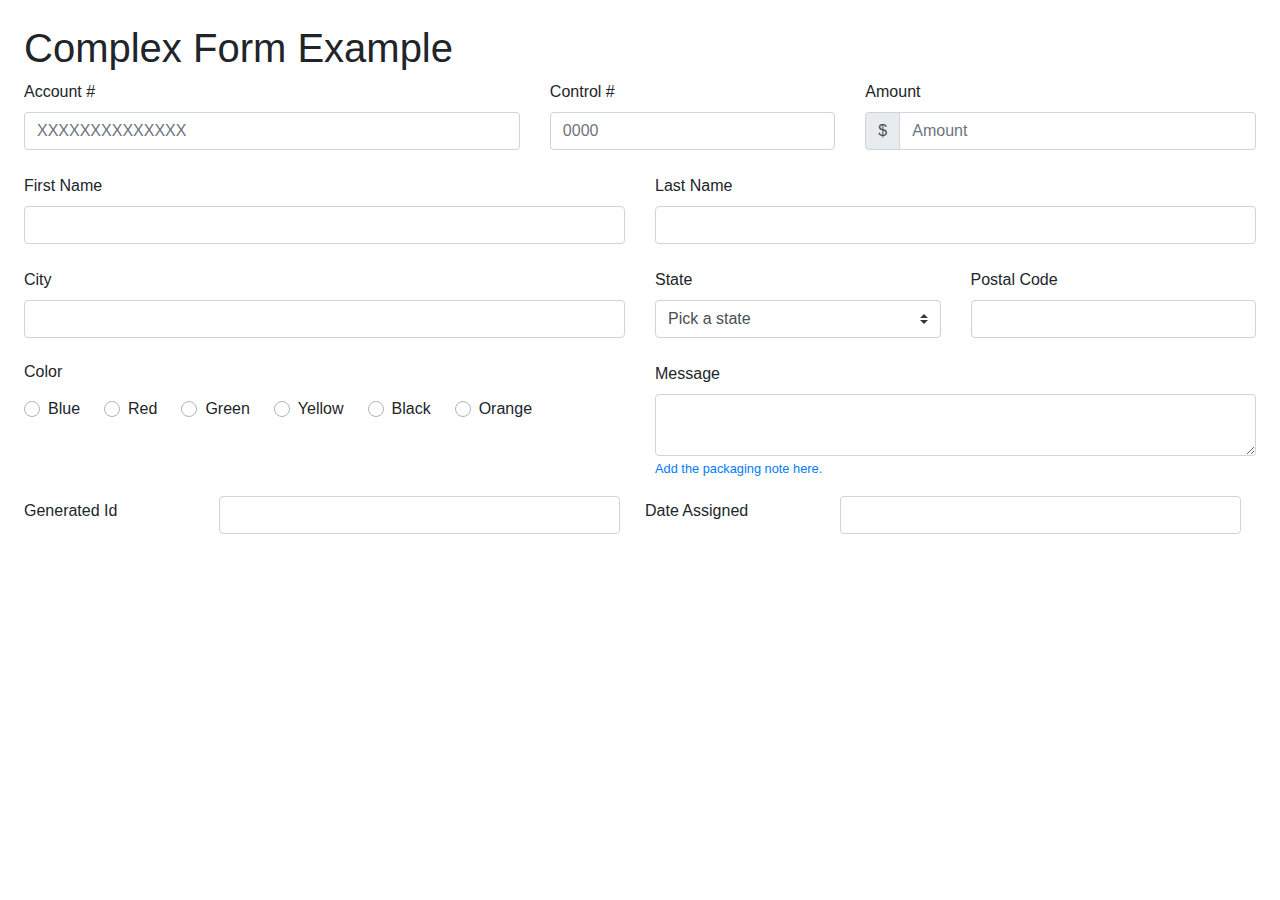
==== form/index.html @ 3bb1c22a "Add files via upload" ====
<!doctype html>
<html lang="en">

<head>
    <!-- Required meta tags -->
    <meta charset="utf-8">
    <meta name="viewport" content="width=device-width, initial-scale=1, shrink-to-fit=no">
    <!-- Bootstrap CSS -->
    <link rel="stylesheet" href="https://stackpath.bootstrapcdn.com/bootstrap/4.5.2/css/bootstrap.min.css"
        integrity="sha384-JcKb8q3iqJ61gNV9KGb8thSsNjpSL0n8PARn9HuZOnIxN0hoP+VmmDGMN5t9UJ0Z" crossorigin="anonymous">
    <link rel="stylesheet" href="style.css" type="text/css">
    <title>Form Example</title>
</head>

<body>
    <div class="p-4">
        <h1>Complex Form Example</h1>
        <div class="row">
            <div class="col-md-5 mb-4">
                <label>Account #</label>
                <input type="text" name="Account" class="form-control" placeholder="XXXXXXXXXXXXXX">
            </div>
            <div class="col-md-3">
                <label>Control #</label>
                <input type="text" name="Account" class="form-control" placeholder="0000">
            </div>
            <div class="col-md-4">
                <label>Amount</label>
                <div class="input-group">
                    <div class="input-group-prepend">
                        <span class="input-group-text">$</span>
                    </div>
                    <input type="text" name="username" class="form-control" placeholder="Amount">
                </div>
            </div>
            <div class="col-md-6 mb-4">
                <label>First Name</label>
                <input type="text" name="username" class="form-control">
            </div>
            <div class="col-md-6">
                <label>Last Name</label>
                <input type="text" name="userLastname" class="form-control">
            </div>
            <div class="col-md-6 mb-4">
                <label>City</label>
                <input type="text" name="city" class="form-control">
            </div>
            <div class="col-md-3">
                <label>State</label>
                <select class="custom-select">
                    <option>Pick a state</option>
                    <option>United States</option>
                </select>
            </div>
            <div class="col-md-3">
                <label>Postal Code</label>
                <input type="text" name="city" class="form-control">
            </div>

            <div class="col-md-6 mb-4">
                <h6 class="mb-3">Color</h6>
                <div class="d-flex flex-wrap">
                    <div class="custom-control custom-radio mr-4">
                        <input type="radio" name="paymentMethod" id="blue" class="custom-control-input">
                        <label class="custom-control-label" for="blue">Blue</label>
                    </div>
                    <div class="custom-control custom-radio mr-4">
                        <input type="radio" name="paymentMethod" id="red" class="custom-control-input">
                        <label class="custom-control-label" for="red">Red</label>
                    </div>
                    <div class="custom-control custom-radio mr-4">
                        <input type="radio" name="paymentMethod" id="green" class="custom-control-input">
                        <label class="custom-control-label" for="green">Green</label>
                    </div>
                    <div class="custom-control custom-radio mr-4">
                        <input type="radio" name="paymentMethod" id="yellow" class="custom-control-input">
                        <label class="custom-control-label" for="yellow">Yellow</label>
                    </div>
                    <div class="custom-control custom-radio mr-4">
                        <input type="radio" name="paymentMethod" id="black" class="custom-control-input">
                        <label class="custom-control-label" for="black">Black</label>
                    </div>
                    <div class="custom-control custom-radio mr-4">
                        <input type="radio" name="paymentMethod" id="orange" class="custom-control-input">
                        <label class="custom-control-label" for="orange">Orange</label>
                    </div>
                </div>
            </div>

            <div class="col-md-6 mb-3 form-group">
                <label for="messageId">Message</label>
                <textarea class="form-control" id="messageId" rows="2"></textarea>
                <small class="text-primary">Add the packaging note here.</small>
            </div>

            <div class="col-md-6 form-row d-flex align-items-center">
                <label class="col-md-4" for="genId">Generated Id</label>
                <input class="col-md-8 form-control" type="text" name="genId">
            </div>
            <div class="col-md-6 form-row d-flex align-items-center">
                <label class="col-md-4" for="dateId">Date Assigned</label>
                <input class="col-md-8 form-control" type="text" name="dateId">
            </div>
        </div>

        <!-- Optional JavaScript -->
        <!-- jQuery first, then Popper.js, then Bootstrap JS -->
        <script src="https://code.jquery.com/jquery-3.5.1.slim.min.js"
            integrity="sha384-DfXdz2htPH0lsSSs5nCTpuj/zy4C+OGpamoFVy38MVBnE+IbbVYUew+OrCXaRkfj"
            crossorigin="anonymous"></script>
        <script src="https://cdn.jsdelivr.net/npm/popper.js@1.16.1/dist/umd/popper.min.js"
            integrity="sha384-9/reFTGAW83EW2RDu2S0VKaIzap3H66lZH81PoYlFhbGU+6BZp6G7niu735Sk7lN"
            crossorigin="anonymous"></script>
        <script src="https://stackpath.bootstrapcdn.com/bootstrap/4.5.2/js/bootstrap.min.js"
            integrity="sha384-B4gt1jrGC7Jh4AgTPSdUtOBvfO8shuf57BaghqFfPlYxofvL8/KUEfYiJOMMV+rV"
            crossorigin="anonymous"></script>
</body>

</html>
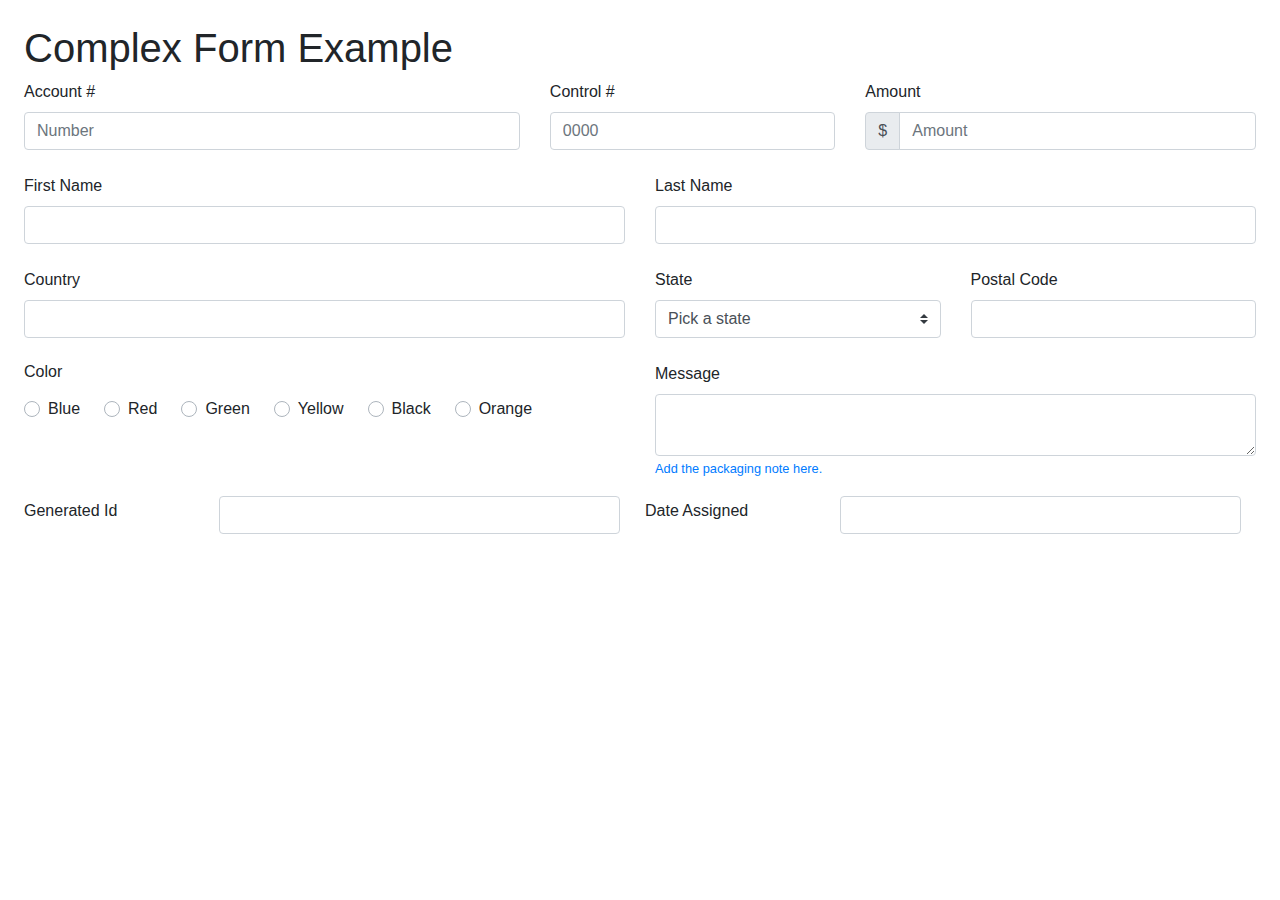
==== commit 220a8c56: "Changed description table" ====
--- a/form/index.html
+++ b/form/index.html
@@ -18,7 +18,7 @@
         <div class="row">
             <div class="col-md-5 mb-4">
                 <label>Account #</label>
-                <input type="text" name="Account" class="form-control" placeholder="XXXXXXXXXXXXXX">
+                <input type="text" name="Account" class="form-control" placeholder="Number">
             </div>
             <div class="col-md-3">
                 <label>Control #</label>
@@ -42,7 +42,7 @@
                 <input type="text" name="userLastname" class="form-control">
             </div>
             <div class="col-md-6 mb-4">
-                <label>City</label>
+                <label>Country</label>
                 <input type="text" name="city" class="form-control">
             </div>
             <div class="col-md-3">
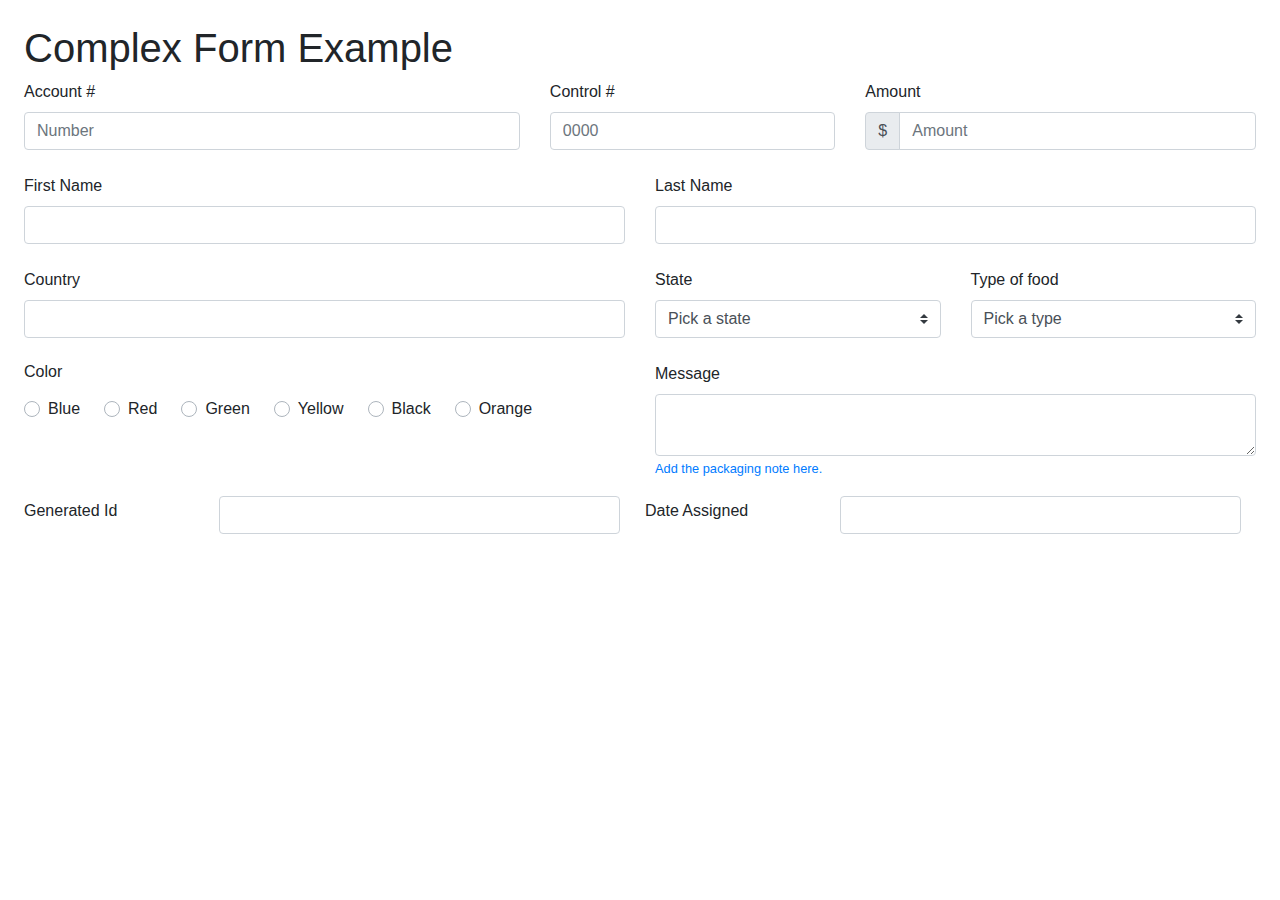
==== commit 1f9f6146: "Add files via upload" ====
--- a/form/index.html
+++ b/form/index.html
@@ -53,8 +53,15 @@
                 </select>
             </div>
             <div class="col-md-3">
-                <label>Postal Code</label>
-                <input type="text" name="city" class="form-control">
+                <label>Type of food</label>
+                <select class="custom-select">
+                    <option>Pick a type</option>
+                    <option>BO</option>
+                    <option>BB</option>
+                    <option>HB</option>
+                    <option>FB</option>
+                    <option>ALL</option>
+                </select>
             </div>
 
             <div class="col-md-6 mb-4">
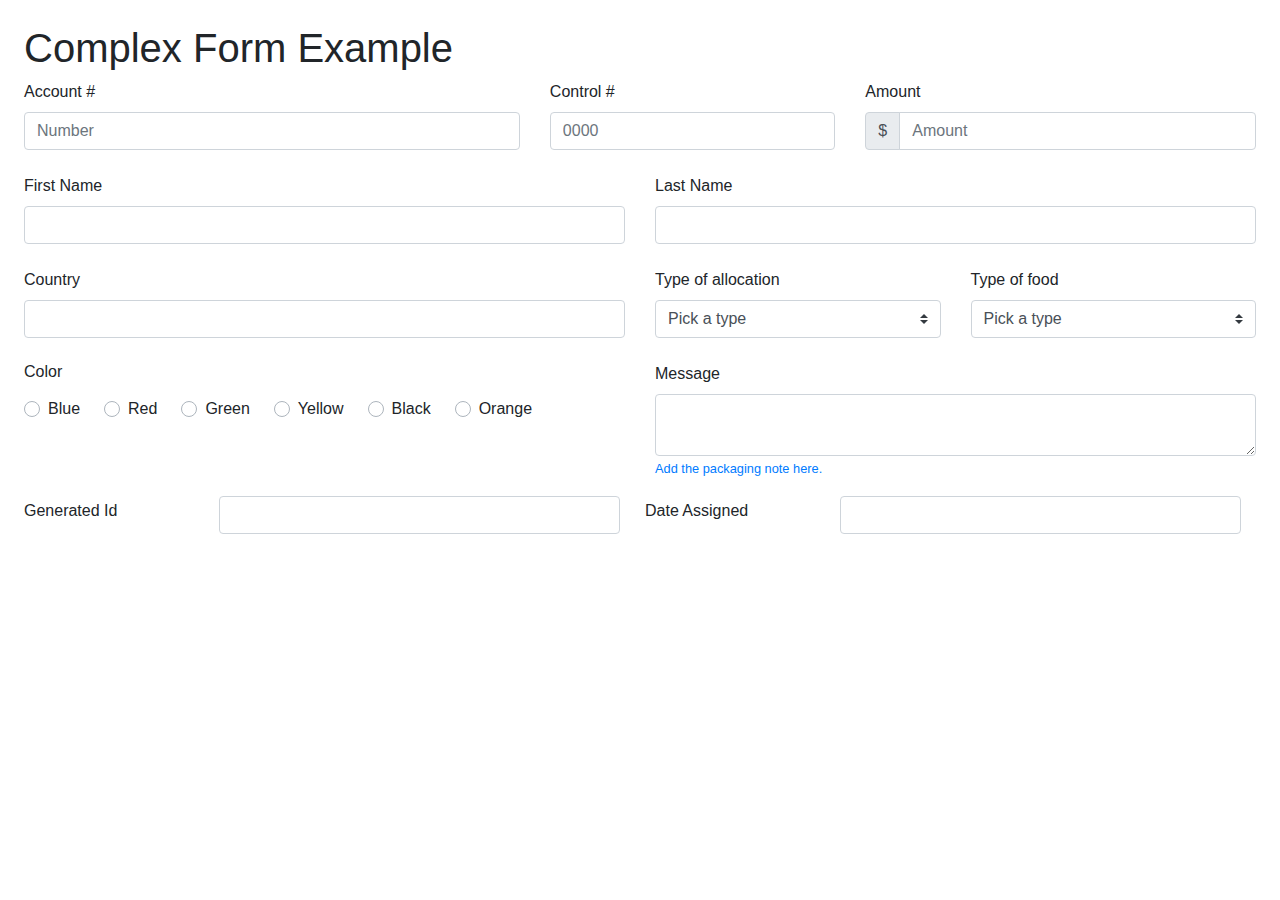
==== commit c40f95f0: "Add files via upload" ====
--- a/form/index.html
+++ b/form/index.html
@@ -46,10 +46,14 @@
                 <input type="text" name="city" class="form-control">
             </div>
             <div class="col-md-3">
-                <label>State</label>
+                <label>Type of allocation</label>
                 <select class="custom-select">
-                    <option>Pick a state</option>
-                    <option>United States</option>
+                    <option>Pick a type</option>
+                    <option>Studio</option>
+                    <option>Apartament</option>
+                    <option>3 *</option>
+                    <option>4 *</option>
+                    <option>5 *</option>                
                 </select>
             </div>
             <div class="col-md-3">
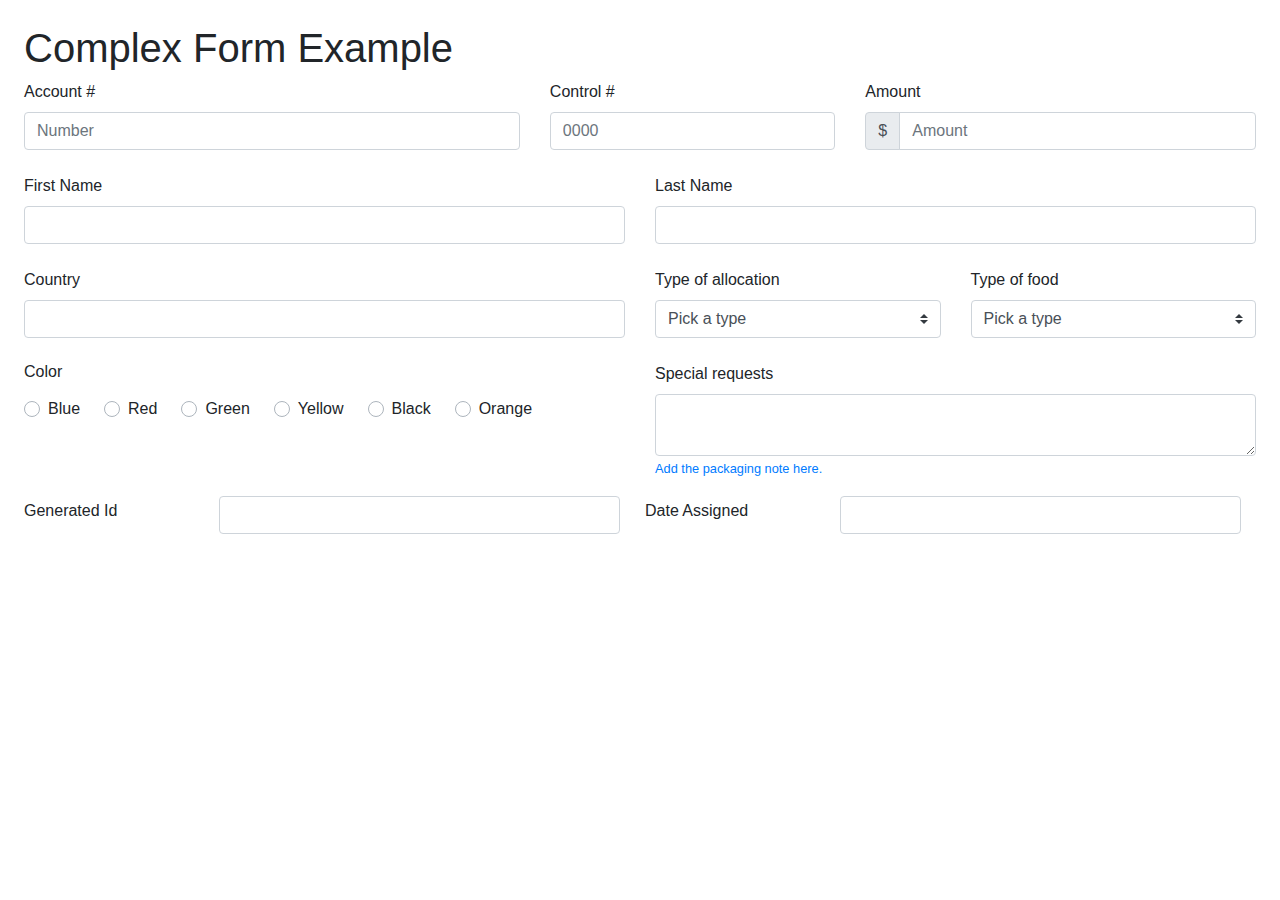
==== commit 93490684: "Add files via upload" ====
--- a/form/index.html
+++ b/form/index.html
@@ -99,7 +99,7 @@
             </div>
 
             <div class="col-md-6 mb-3 form-group">
-                <label for="messageId">Message</label>
+                <label for="messageId">Special requests</label>
                 <textarea class="form-control" id="messageId" rows="2"></textarea>
                 <small class="text-primary">Add the packaging note here.</small>
             </div>
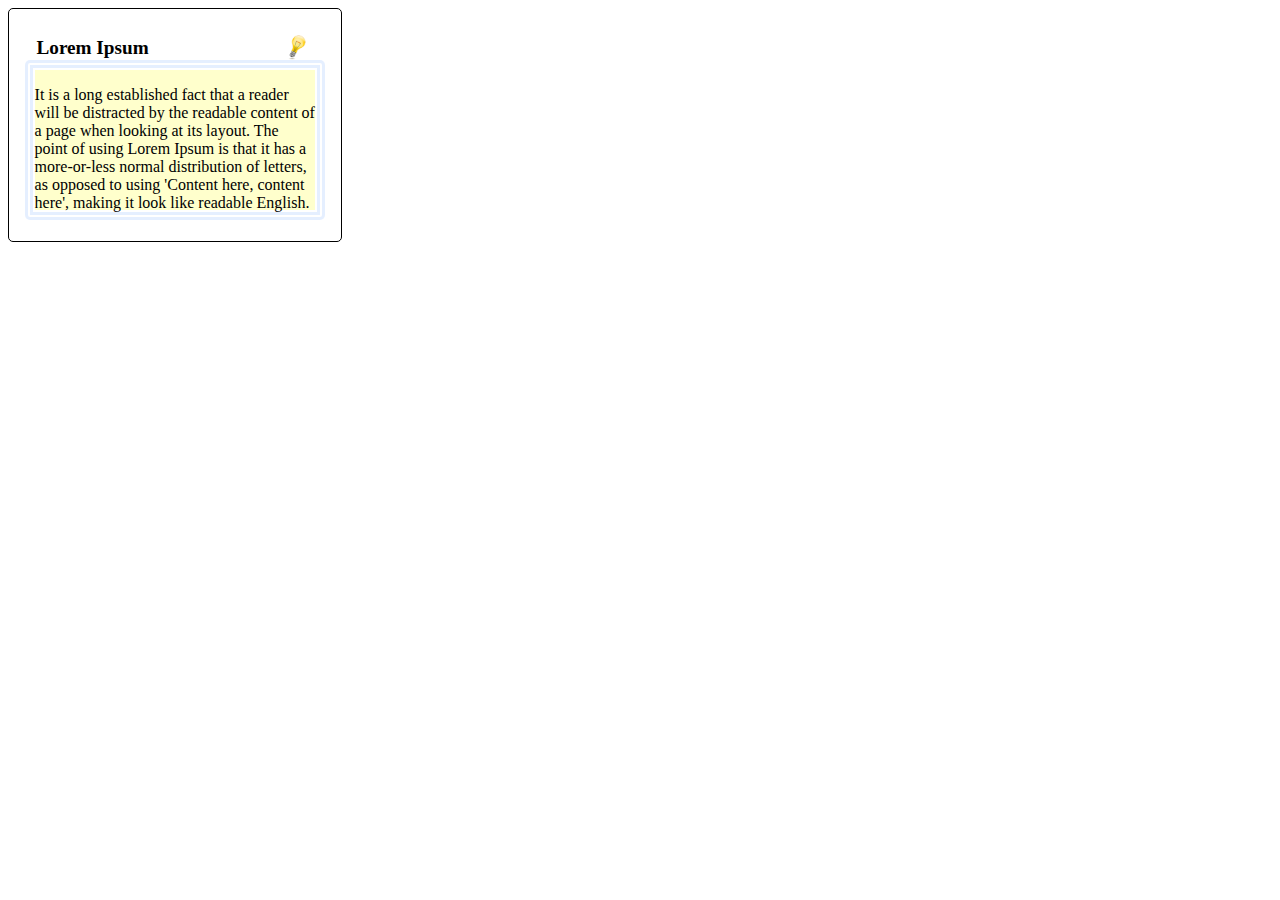
==== commit 24b5dbe9: "Add files via upload" ====
--- a/form/index.html
+++ b/form/index.html
@@ -1,130 +1,23 @@
-<!doctype html>
-<html lang="en">
+<!DOCTYPE html>
+<html>
 
 <head>
-    <!-- Required meta tags -->
-    <meta charset="utf-8">
-    <meta name="viewport" content="width=device-width, initial-scale=1, shrink-to-fit=no">
-    <!-- Bootstrap CSS -->
-    <link rel="stylesheet" href="https://stackpath.bootstrapcdn.com/bootstrap/4.5.2/css/bootstrap.min.css"
-        integrity="sha384-JcKb8q3iqJ61gNV9KGb8thSsNjpSL0n8PARn9HuZOnIxN0hoP+VmmDGMN5t9UJ0Z" crossorigin="anonymous">
-    <link rel="stylesheet" href="style.css" type="text/css">
-    <title>Form Example</title>
+    <title>Zadanie6</title>
+    <link rel="stylesheet" type="text/css" href="style.css">
+
+<body>
+    <div class="first-div">
+        <h1>Lorem Ipsum </h1>
+        <div class="last-div">
+            <p>It is a long established fact that a reader will be distracted by the readable content of a page when
+                looking at its layout. The point of using Lorem Ipsum is that it has a more-or-less normal distribution
+                of letters, as opposed to using 'Content here, content here', making it look like readable English. Many
+                desktop publishing packages and web page editors now use Lorem Ipsum as their default model text, and a
+                search for 'lorem ipsum' will uncover many web sites still in their infancy. Various versions have
+                evolved over the years, sometimes by accident, sometimes on purpose (injected humour and the like).</p>
+        </div>
+    </div>
+</body>
 </head>
 
-<body>
-    <div class="p-4">
-        <h1>Complex Form Example</h1>
-        <div class="row">
-            <div class="col-md-5 mb-4">
-                <label>Account #</label>
-                <input type="text" name="Account" class="form-control" placeholder="Number">
-            </div>
-            <div class="col-md-3">
-                <label>Control #</label>
-                <input type="text" name="Account" class="form-control" placeholder="0000">
-            </div>
-            <div class="col-md-4">
-                <label>Amount</label>
-                <div class="input-group">
-                    <div class="input-group-prepend">
-                        <span class="input-group-text">$</span>
-                    </div>
-                    <input type="text" name="username" class="form-control" placeholder="Amount">
-                </div>
-            </div>
-            <div class="col-md-6 mb-4">
-                <label>First Name</label>
-                <input type="text" name="username" class="form-control">
-            </div>
-            <div class="col-md-6">
-                <label>Last Name</label>
-                <input type="text" name="userLastname" class="form-control">
-            </div>
-            <div class="col-md-6 mb-4">
-                <label>Country</label>
-                <input type="text" name="city" class="form-control">
-            </div>
-            <div class="col-md-3">
-                <label>Type of allocation</label>
-                <select class="custom-select">
-                    <option>Pick a type</option>
-                    <option>Studio</option>
-                    <option>Apartament</option>
-                    <option>3 *</option>
-                    <option>4 *</option>
-                    <option>5 *</option>                
-                </select>
-            </div>
-            <div class="col-md-3">
-                <label>Type of food</label>
-                <select class="custom-select">
-                    <option>Pick a type</option>
-                    <option>BO</option>
-                    <option>BB</option>
-                    <option>HB</option>
-                    <option>FB</option>
-                    <option>ALL</option>
-                </select>
-            </div>
-
-            <div class="col-md-6 mb-4">
-                <h6 class="mb-3">Color</h6>
-                <div class="d-flex flex-wrap">
-                    <div class="custom-control custom-radio mr-4">
-                        <input type="radio" name="paymentMethod" id="blue" class="custom-control-input">
-                        <label class="custom-control-label" for="blue">Blue</label>
-                    </div>
-                    <div class="custom-control custom-radio mr-4">
-                        <input type="radio" name="paymentMethod" id="red" class="custom-control-input">
-                        <label class="custom-control-label" for="red">Red</label>
-                    </div>
-                    <div class="custom-control custom-radio mr-4">
-                        <input type="radio" name="paymentMethod" id="green" class="custom-control-input">
-                        <label class="custom-control-label" for="green">Green</label>
-                    </div>
-                    <div class="custom-control custom-radio mr-4">
-                        <input type="radio" name="paymentMethod" id="yellow" class="custom-control-input">
-                        <label class="custom-control-label" for="yellow">Yellow</label>
-                    </div>
-                    <div class="custom-control custom-radio mr-4">
-                        <input type="radio" name="paymentMethod" id="black" class="custom-control-input">
-                        <label class="custom-control-label" for="black">Black</label>
-                    </div>
-                    <div class="custom-control custom-radio mr-4">
-                        <input type="radio" name="paymentMethod" id="orange" class="custom-control-input">
-                        <label class="custom-control-label" for="orange">Orange</label>
-                    </div>
-                </div>
-            </div>
-
-            <div class="col-md-6 mb-3 form-group">
-                <label for="messageId">Special requests</label>
-                <textarea class="form-control" id="messageId" rows="2"></textarea>
-                <small class="text-primary">Add the packaging note here.</small>
-            </div>
-
-            <div class="col-md-6 form-row d-flex align-items-center">
-                <label class="col-md-4" for="genId">Generated Id</label>
-                <input class="col-md-8 form-control" type="text" name="genId">
-            </div>
-            <div class="col-md-6 form-row d-flex align-items-center">
-                <label class="col-md-4" for="dateId">Date Assigned</label>
-                <input class="col-md-8 form-control" type="text" name="dateId">
-            </div>
-        </div>
-
-        <!-- Optional JavaScript -->
-        <!-- jQuery first, then Popper.js, then Bootstrap JS -->
-        <script src="https://code.jquery.com/jquery-3.5.1.slim.min.js"
-            integrity="sha384-DfXdz2htPH0lsSSs5nCTpuj/zy4C+OGpamoFVy38MVBnE+IbbVYUew+OrCXaRkfj"
-            crossorigin="anonymous"></script>
-        <script src="https://cdn.jsdelivr.net/npm/popper.js@1.16.1/dist/umd/popper.min.js"
-            integrity="sha384-9/reFTGAW83EW2RDu2S0VKaIzap3H66lZH81PoYlFhbGU+6BZp6G7niu735Sk7lN"
-            crossorigin="anonymous"></script>
-        <script src="https://stackpath.bootstrapcdn.com/bootstrap/4.5.2/js/bootstrap.min.js"
-            integrity="sha384-B4gt1jrGC7Jh4AgTPSdUtOBvfO8shuf57BaghqFfPlYxofvL8/KUEfYiJOMMV+rV"
-            crossorigin="anonymous"></script>
-</body>
-
 </html>--- a/form/style.css
+++ b/form/style.css
@@ -0,0 +1,29 @@
+.first-div {
+    width: 300px;
+    height: 200px;
+    border: solid 1px black;
+    border-radius: 5px;
+    background-color: white;
+    padding: 1em;
+}
+
+h1 {
+    font-size: 1.2em;
+    background-image: url("bulb.png");
+    background-repeat: no-repeat;
+    background-position: right 0.5em top 0;
+    background-size: contain;
+    padding: .1em;
+    margin: .5em .5em 0 .5em;
+}
+
+.last-div {
+    height: 70%;
+    overflow: auto;
+    padding: 0.5em 3.5em 0.5em 0.5em;
+    background-color: #ffc;
+    border-radius: 5px;
+    border: double .5em rgba(0, 102, 255, .1);
+    padding: 0.1em;
+    background-clip: content-box;
+}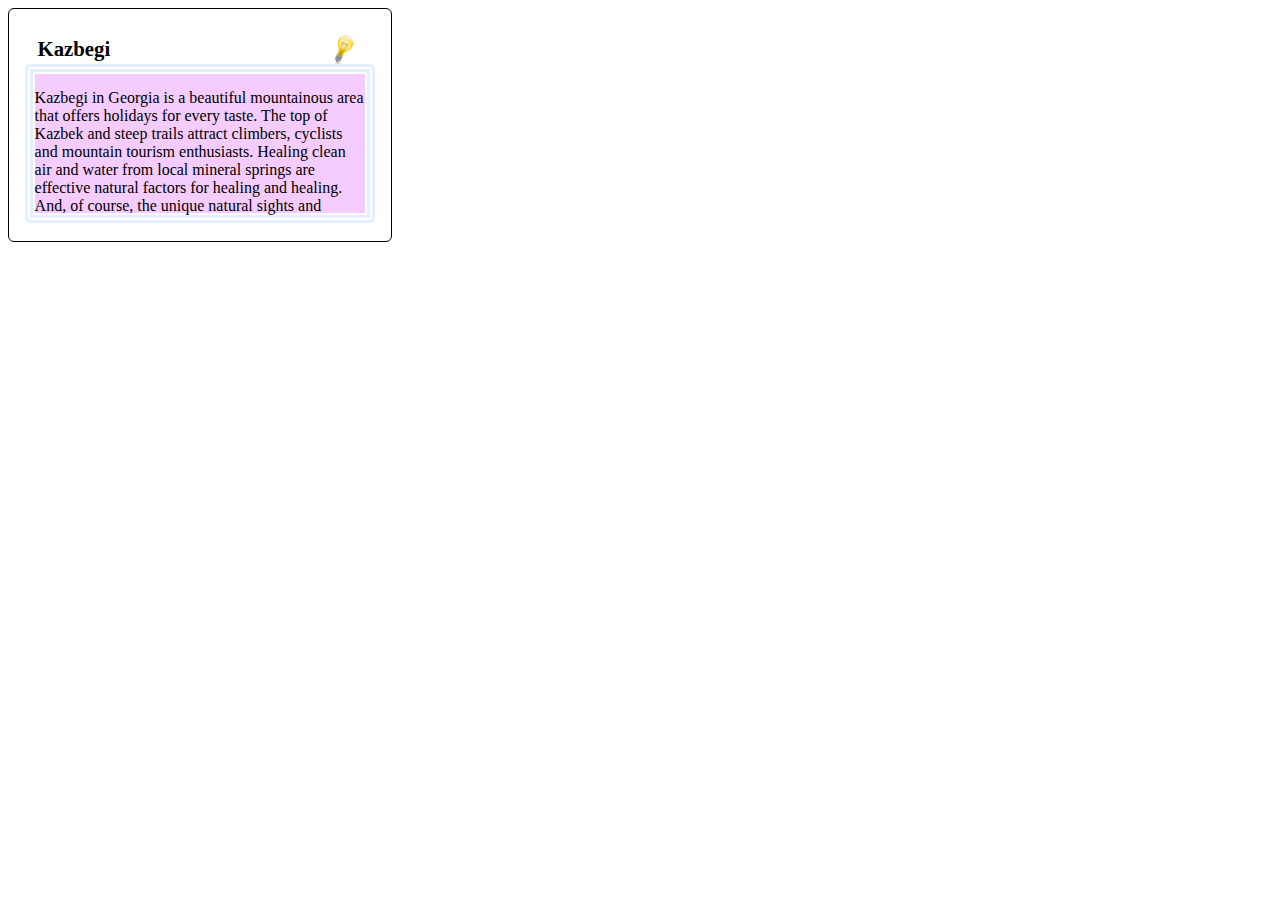
==== commit 1a7e2109: "Add files via upload" ====
--- a/form/index.html
+++ b/form/index.html
@@ -7,14 +7,9 @@
 
 <body>
     <div class="first-div">
-        <h1>Lorem Ipsum </h1>
+        <h1>Kazbegi </h1>
         <div class="last-div">
-            <p>It is a long established fact that a reader will be distracted by the readable content of a page when
-                looking at its layout. The point of using Lorem Ipsum is that it has a more-or-less normal distribution
-                of letters, as opposed to using 'Content here, content here', making it look like readable English. Many
-                desktop publishing packages and web page editors now use Lorem Ipsum as their default model text, and a
-                search for 'lorem ipsum' will uncover many web sites still in their infancy. Various versions have
-                evolved over the years, sometimes by accident, sometimes on purpose (injected humour and the like).</p>
+            <p>Kazbegi in Georgia is a beautiful mountainous area that offers holidays for every taste. The top of Kazbek and steep trails attract climbers, cyclists and mountain tourism enthusiasts. Healing clean air and water from local mineral springs are effective natural factors for healing and healing. And, of course, the unique natural sights and ancient historical monuments of Kazbegi will not leave anyone indifferent.</p>
         </div>
     </div>
 </body>
--- a/form/style.css
+++ b/form/style.css
@@ -1,14 +1,14 @@
 .first-div {
-    width: 300px;
+    width: 350px;
     height: 200px;
     border: solid 1px black;
-    border-radius: 5px;
+    border-radius:6px;
     background-color: white;
     padding: 1em;
 }
 
 h1 {
-    font-size: 1.2em;
+    font-size: 1.3em;
     background-image: url("bulb.png");
     background-repeat: no-repeat;
     background-position: right 0.5em top 0;
@@ -21,7 +21,7 @@
     height: 70%;
     overflow: auto;
     padding: 0.5em 3.5em 0.5em 0.5em;
-    background-color: #ffc;
+    background-color: rgb(245, 204, 255);
     border-radius: 5px;
     border: double .5em rgba(0, 102, 255, .1);
     padding: 0.1em;
